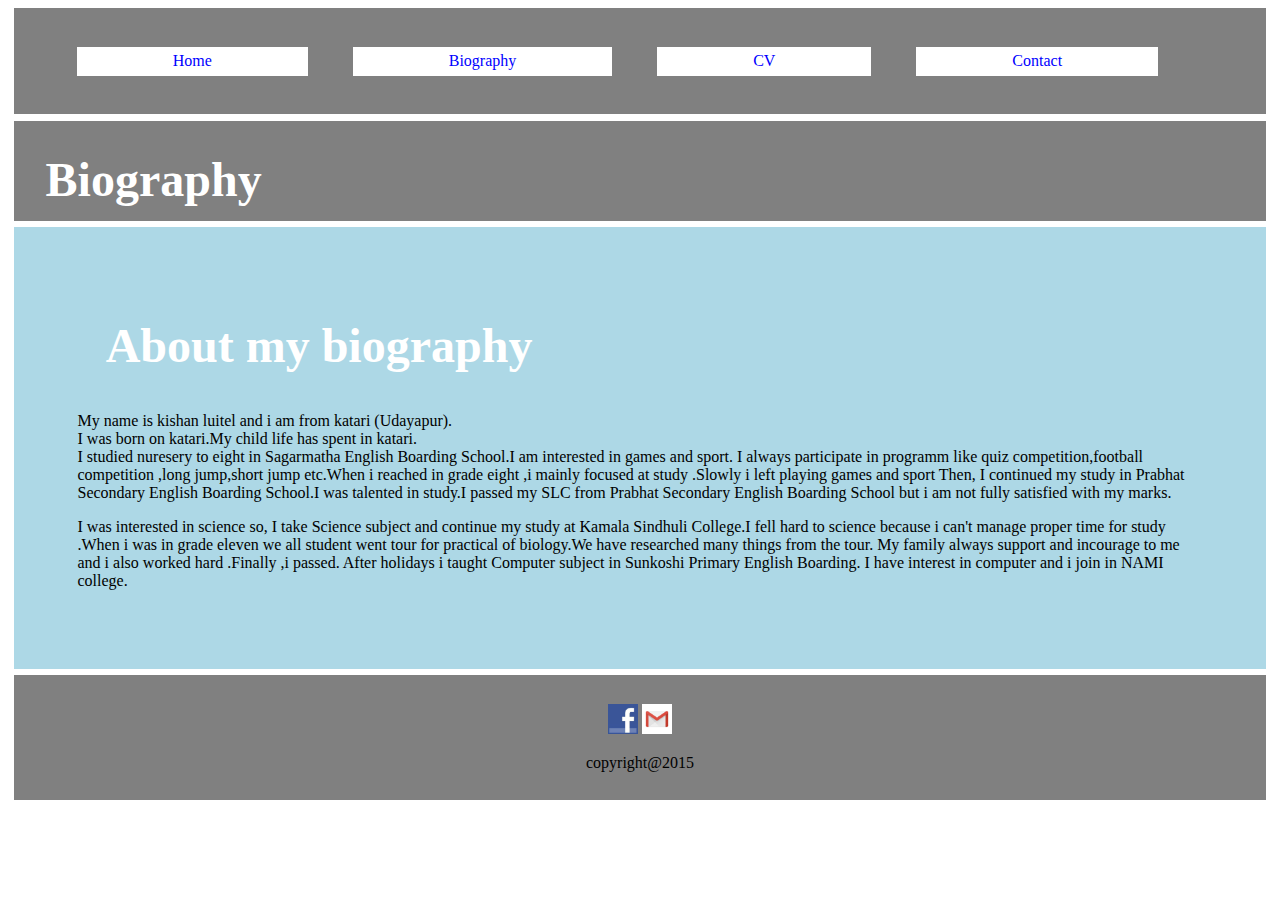
==== bio.html @ 5d2c3082 "first commit" ====
<!--kishan luitel(17439842) --> 
	<!DOCTYPE html>
	<html>
	<head>
		<meta charset="utf-8">
		<link rel="stylesheet" type="text/css" href="css/main.css">
		<title>biography</title>
		

	</head>
	<body>
		<header>
			
			<div id="navbar">
		    	<ul>
			       <li><a href="index.html">Home</a></li>
			        <li><a href="bio.html">Biography</a></li>
			        <li><a href="cv.html">CV</a></li>
			        <li><a href="contact.html">Contact</a></li>
		    	</ul>
      		</div>
      		<div id="heading">
     		 		<h1>Biography</h1>
     		</div>
		</header>

		<section id="biography">
			<article>
 			<h1>About my biography</h1>
  	<p>My name is kishan luitel and i am from katari (Udayapur).<br> I was born
    on katari.My child life has spent in katari.<br>I studied nuresery to eight in
    Sagarmatha English Boarding School.I am interested in games and sport.
    I always participate in programm like quiz competition,football competition
    ,long jump,short jump etc.When i reached in grade eight ,i mainly focused
    at study .Slowly i left playing games and sport Then, I continued my study in Prabhat Secondary
    English Boarding School.I was talented in study.I passed my SLC from Prabhat Secondary
     English Boarding School but i am not fully satisfied with my marks.</p>
     <p>I was interested in science so, I take Science subject and continue my
    study at Kamala Sindhuli College.I fell hard to science because i can't
    manage proper time for study .When i was in grade eleven we all student
    went tour for practical of biology.We have researched many things from the tour.
    My family always support and incourage to me and i also worked hard .Finally ,i passed.
    After holidays i taught Computer subject in Sunkoshi Primary English Boarding.
    I have interest in computer and i join in NAMI college.</p>
  			</article>

		</section>

		<footer>
		<p>
		 <a href="https://www.facebook.com/profile.php?id=100007692915320">
        <img src="images/facebook.jpg" alt="facebook"></a>
        <a href="https://mail.google.com/mail/u/0/#inbox">
        <img src="images/mail.jpg" alt="gmail"></a>
        </p>
			<p>copyright@2015</p>
		</footer>
		
		
	</body>



</html>
---- css/main.css ----
<!--kishan luitel(17439842) -->
body
{
	background-image: url(images/background.jpg);
background-color:white;
padding:0%;
margin:0%;
}
h1 {
	color: white;
	margin:0.5%;
	padding:2%;
font-size: 3em
}

#heading{

	background-color: grey;
	display: flex;
	flex-direction: row;
	margin: 0.5%;
	height: 100px;
	

}


#navbar{
	   background:grey;
     margin:0.5%;
     display: flex;
     flex-flow: row wrap;
     height: 13%;
    
}
#navbar ul{
	 height: 50%;
     width: 90%;
     
  	 display: flex;
     flex-flow: row wrap;
     
   }
#navbar li{
      list-style: none;
      line-height: normal;
    }
#navbar ul li{

	word-spacing: 1%;
  	text-align:center;
    flex: 1 auto;
    background:white ;
    margin: 2%;
    padding: 0.5%;
    cursor: pointer;
    height: 45%;
    display: flex;
    flex-direction: column;
}
#navbar ul li a{

  	color: blue;
    text-decoration: none;
    display: block;
    cursor: pointer;

  }

#navbar ul li:hover{
    background: red;

}
#index{
	background-color:grey;
	padding: 1%;
	margin: 0.5%;
	display: flex;
}
#welcome{
	background-color:grey;
	padding: 1%;
	margin: 0.5%;}
#photo{
	padding: 1%;
	margin-right: 2%;


}


#biography{
	background: lightblue;
	padding: 5%;
	margin: 0.5%;


}
#cv{
	background: lightblue;
	padding: 3%;
	margin: 0.5%;
}

#contact{
	background: lightblue;
	padding: 3%;
	margin: 0.5%;


}




footer{

	text-align: center;
	padding: 1%;
	margin: 0.5%;
	background-color: grey;
}
footer img{
	height: 50px;
	width: 50px;
}

@media all and (max-width: 400px){
	 .navbar ul,.index, .welcome{
		flex-direction:column ;
}
.navbar{height: 200px;}
  img {
    max-width: 100px;
    height: auto;
}
h1,section,.navbar{
  width: 98%;
}
h1{ font-size: 3em;
}
h3, h2,h4, h5 {font-size: 0.9em;}
p {font-size: 0.7em;}
}
footer img{
	height: 30px;
	width: 30px;
}
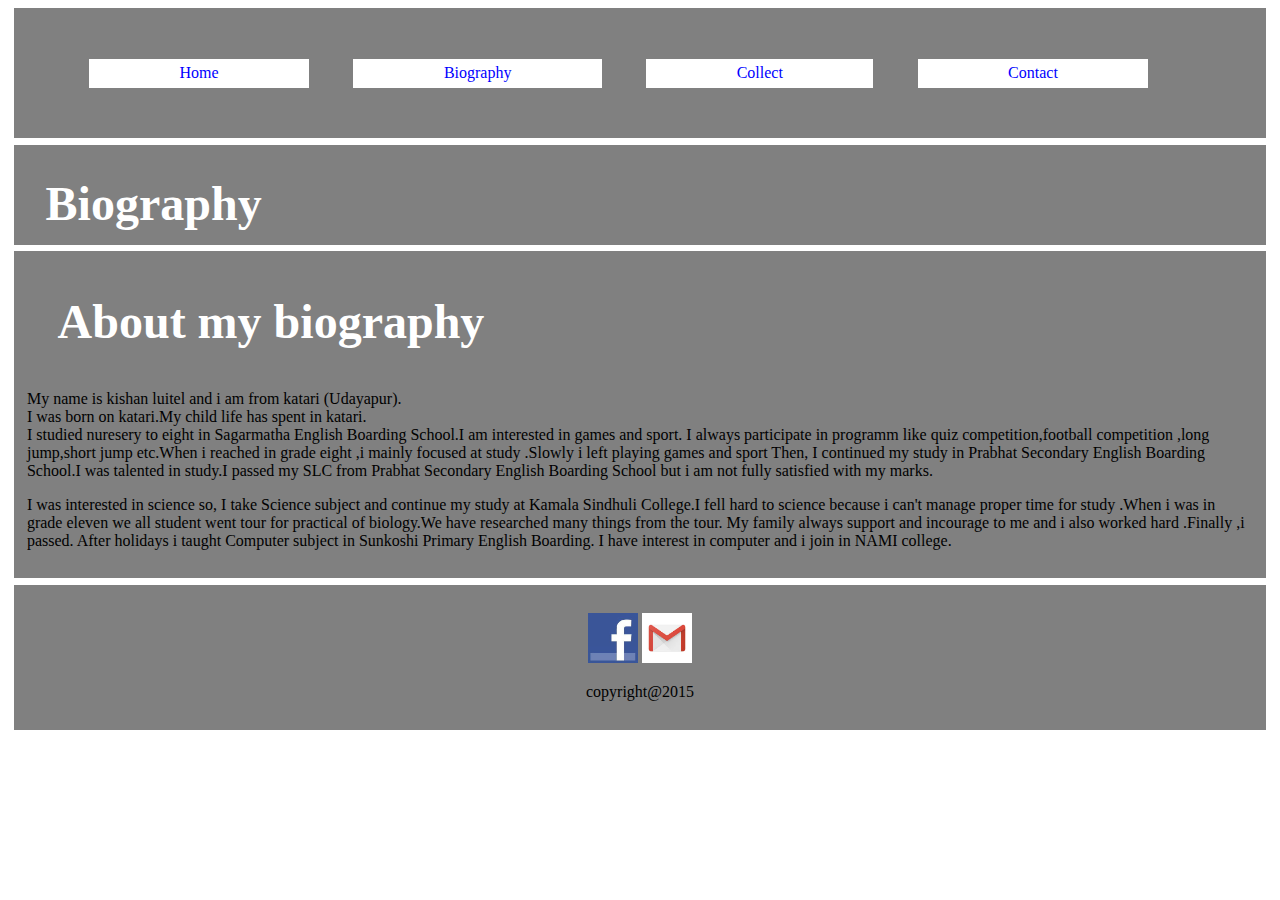
==== commit 3d125983: "replacing cv with collection and adding more images." ====
--- a/bio.html
+++ b/bio.html
@@ -1,6 +1,7 @@
   <!--kishan luitel(17439842) --> 
 	<!DOCTYPE html>
 	<html>
+	<!--head starts -->
 	<head>
 		<meta charset="utf-8">
 		<link rel="stylesheet" type="text/css" href="css/main.css">
@@ -8,56 +9,66 @@
 		
 
 	</head>
+	<!--head ends -->
+	<!--body starts -->
 	<body>
+	<!-- header of the page starts -->
 		<header>
-			
+			<!--starts of navbar -->
 			<div id="navbar">
 		    	<ul>
 			       <li><a href="index.html">Home</a></li>
 			        <li><a href="bio.html">Biography</a></li>
-			        <li><a href="cv.html">CV</a></li>
+			        <li><a href="collect.html">Collect</a></li>
 			        <li><a href="contact.html">Contact</a></li>
 		    	</ul>
       		</div>
+      		<!--navbar ends -->
       		<div id="heading">
      		 		<h1>Biography</h1>
      		</div>
 		</header>
+		<!--header ends-->
+		<!--section of the page starts -->
 
 		<section id="biography">
 			<article>
  			<h1>About my biography</h1>
-  	<p>My name is kishan luitel and i am from katari (Udayapur).<br> I was born
-    on katari.My child life has spent in katari.<br>I studied nuresery to eight in
-    Sagarmatha English Boarding School.I am interested in games and sport.
-    I always participate in programm like quiz competition,football competition
-    ,long jump,short jump etc.When i reached in grade eight ,i mainly focused
-    at study .Slowly i left playing games and sport Then, I continued my study in Prabhat Secondary
-    English Boarding School.I was talented in study.I passed my SLC from Prabhat Secondary
-     English Boarding School but i am not fully satisfied with my marks.</p>
-     <p>I was interested in science so, I take Science subject and continue my
-    study at Kamala Sindhuli College.I fell hard to science because i can't
-    manage proper time for study .When i was in grade eleven we all student
-    went tour for practical of biology.We have researched many things from the tour.
-    My family always support and incourage to me and i also worked hard .Finally ,i passed.
-    After holidays i taught Computer subject in Sunkoshi Primary English Boarding.
-    I have interest in computer and i join in NAMI college.</p>
+  			<p>My name is kishan luitel and i am from katari (Udayapur).<br> I was born
+    		on katari.My child life has spent in katari.<br>I studied nuresery to eight in
+    		Sagarmatha English Boarding School.I am interested in games and sport.
+    		I always participate in programm like quiz competition,football competition
+    		,long jump,short jump etc.When i reached in grade eight ,i mainly focused
+    		at study .Slowly i left playing games and sport Then, I continued my study in Prabhat Secondary
+    		English Boarding School.I was talented in study.I passed my SLC from Prabhat Secondary
+     		English Boarding School but i am not fully satisfied with my marks.</p>
+    		<p>I was interested in science so, I take Science subject and continue my
+    		study at Kamala Sindhuli College.I fell hard to science because i can't
+   			manage proper time for study .When i was in grade eleven we all student
+    		went tour for practical of biology.We have researched many things from the tour.
+    		My family always support and incourage to me and i also worked hard .Finally ,i passed.
+    		After holidays i taught Computer subject in Sunkoshi Primary English Boarding.
+    		I have interest in computer and i join in NAMI college.</p>
   			</article>
 
 		</section>
+		<!--section of the page ends -->
+		<!--footer of the page starts-->
 
 		<footer>
-		<p>
-		 <a href="https://www.facebook.com/profile.php?id=100007692915320">
-        <img src="images/facebook.jpg" alt="facebook"></a>
-        <a href="https://mail.google.com/mail/u/0/#inbox">
-        <img src="images/mail.jpg" alt="gmail"></a>
-        </p>
+			<p>
+		 		<a href="https://www.facebook.com/profile.php?id=100007692915320">
+        		<img src="images/facebook.jpg" alt="facebook"></a>
+        		<a href="https://mail.google.com/mail/u/0/#inbox">
+        		<img src="images/mail.jpg" alt="gmail"></a>
+        	</p>
 			<p>copyright@2015</p>
 		</footer>
+		<!--footer is ended -->
 		
 		
 	</body>
+	<!--body ended -->
 
 
 
--- a/css/main.css
+++ b/css/main.css
@@ -1,4 +1,5 @@
-<!--kishan luitel(17439842) -->
+<!-- kishan luitel(17439842) -->
+
 body
 {
 	background-image: url(images/background.jpg);
@@ -26,6 +27,7 @@
 
 
 #navbar{
+	padding:1%;
 	   background:grey;
      margin:0.5%;
      display: flex;
@@ -90,20 +92,52 @@
 
 
 #biography{
-	background: lightblue;
-	padding: 5%;
+	background: grey;
+	padding: 1%;
 	margin: 0.5%;
 
 
 }
-#cv{
-	background: lightblue;
-	padding: 3%;
+#collection{
+
+
+	background: grey;
+	padding: 1%;
 	margin: 0.5%;
+	width: 98%;
+
+}
+#collection img{
+	height: 200px;
+	width: 200px;
+}
+
+#Gallary{
+	border-radius: 20px;
+	float: center;
+	background: green;
+	padding: 0%;
+	margin: 0.5%;
+	height: 50px;
+	width: 200px;
+	display :flex;
+	flex-flow: row wrap; 
+
+
+}
+#Gallary a{
+
+	color: white;
+	font-size: 30px;
+	
+}
+#gallary:hover{
+    color: red;
+
 }
 
 #contact{
-	background: lightblue;
+	background: grey;
 	padding: 3%;
 	margin: 0.5%;
 
@@ -126,23 +160,28 @@
 }
 
 @media all and (max-width: 400px){
-	 .navbar ul,.index, .welcome{
+	 #navbar ul,#index, #welcome{
 		flex-direction:column ;
 }
-.navbar{height: 200px;}
+
   img {
     max-width: 100px;
     height: auto;
 }
-h1,section,.navbar{
+h1,section,#navbar{
   width: 98%;
 }
 h1{ font-size: 3em;
 }
 h3, h2,h4, h5 {font-size: 0.9em;}
 p {font-size: 0.7em;}
-}
+
 footer img{
 	height: 30px;
 	width: 30px;
 }
+#collection img{
+	height: 100px;
+	width: 100px;
+}
+}